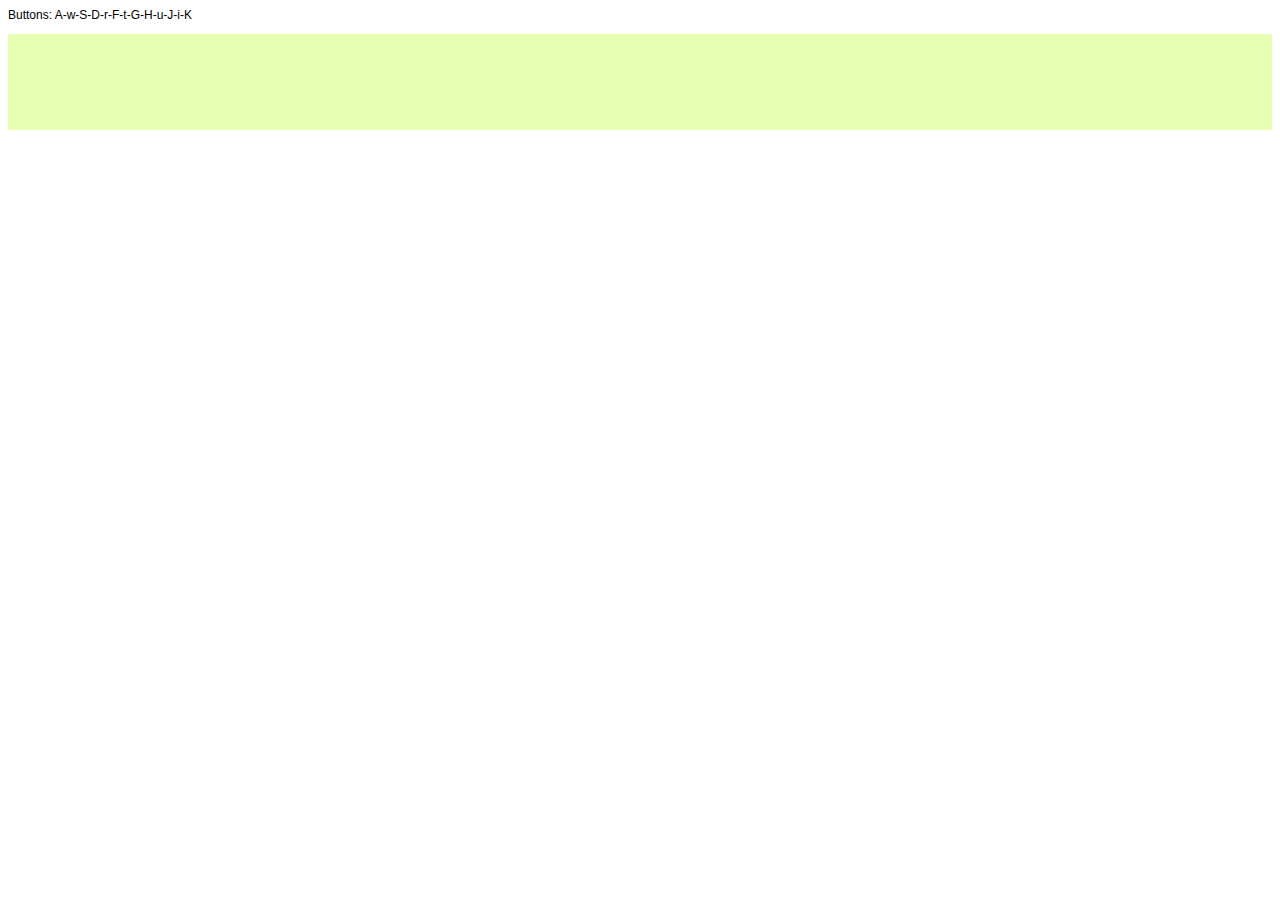
==== keys.html @ c378be20 "css index" ====
<!DOCTYPE html>
<head>
		<meta charset="UTF-8"/>
		<title></title>
	<link rel="stylesheet" type="text/css" href="keys.css">
	<script type="text/javascript" src="jquery.min.js"></script>
	</head>

	<body>
		<div id="idx">Buttons: A-w-S-D-r-F-t-G-H-u-J-i-K</div>
		<div id="log"></div>
		<script type="text/javascript" src="toneson.main.js"></script>
	</body>

</html>
---- keys.css ----
#log {
	font-size: 2em;
	font-family: Georgia;
	background-color: #e6ffb3;
	height: 3em;
}
#idx {
	font-size: .75em;
	font-family: Arial;
	padding-bottom: 1em;
}
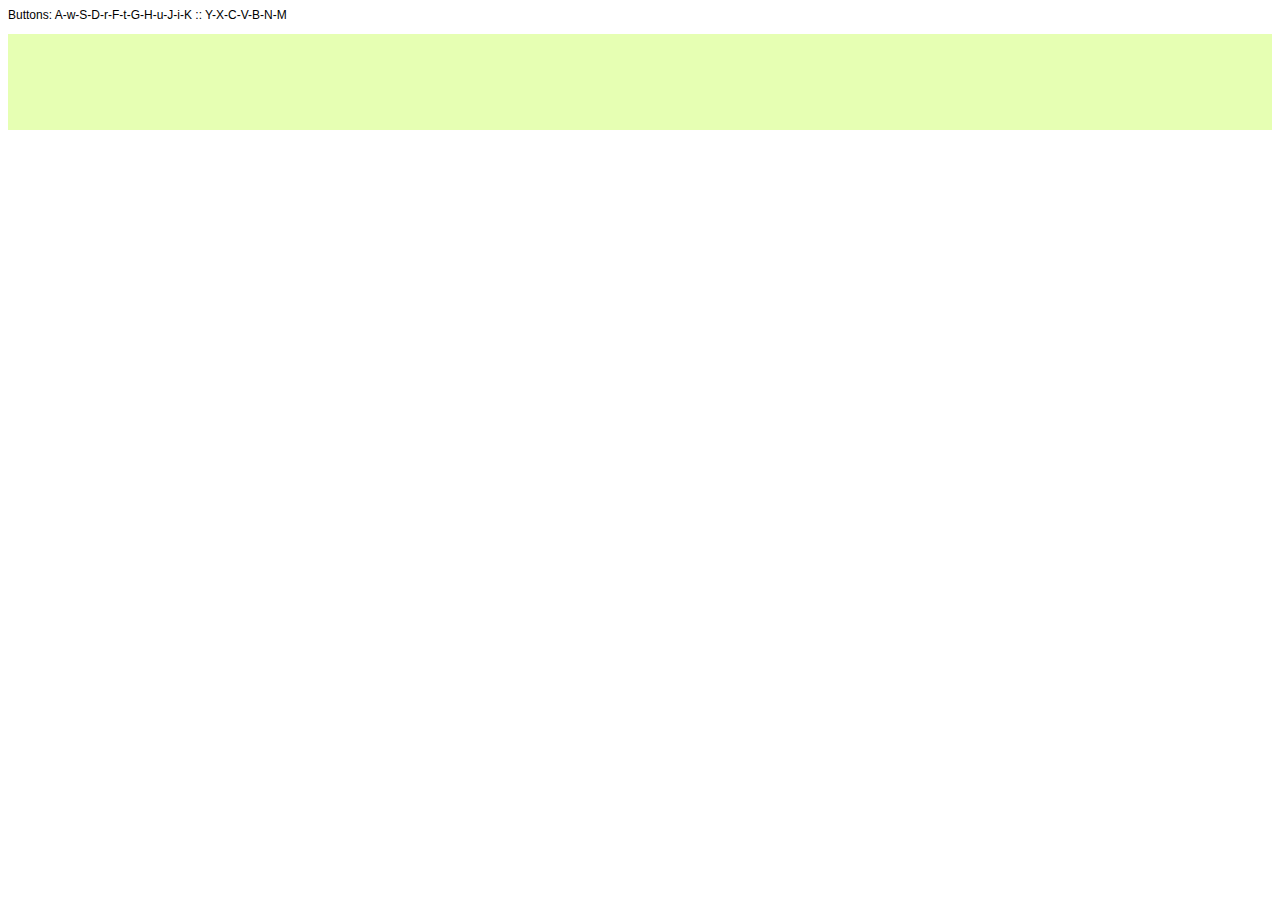
==== commit 4978c737: "button index" ====
--- a/keys.html
+++ b/keys.html
@@ -7,7 +7,7 @@
 	</head>
 
 	<body>
-		<div id="idx">Buttons: A-w-S-D-r-F-t-G-H-u-J-i-K</div>
+		<div id="idx">Buttons: A-w-S-D-r-F-t-G-H-u-J-i-K :: Y-X-C-V-B-N-M</div>
 		<div id="log"></div>
 		<script type="text/javascript" src="toneson.main.js"></script>
 	</body>
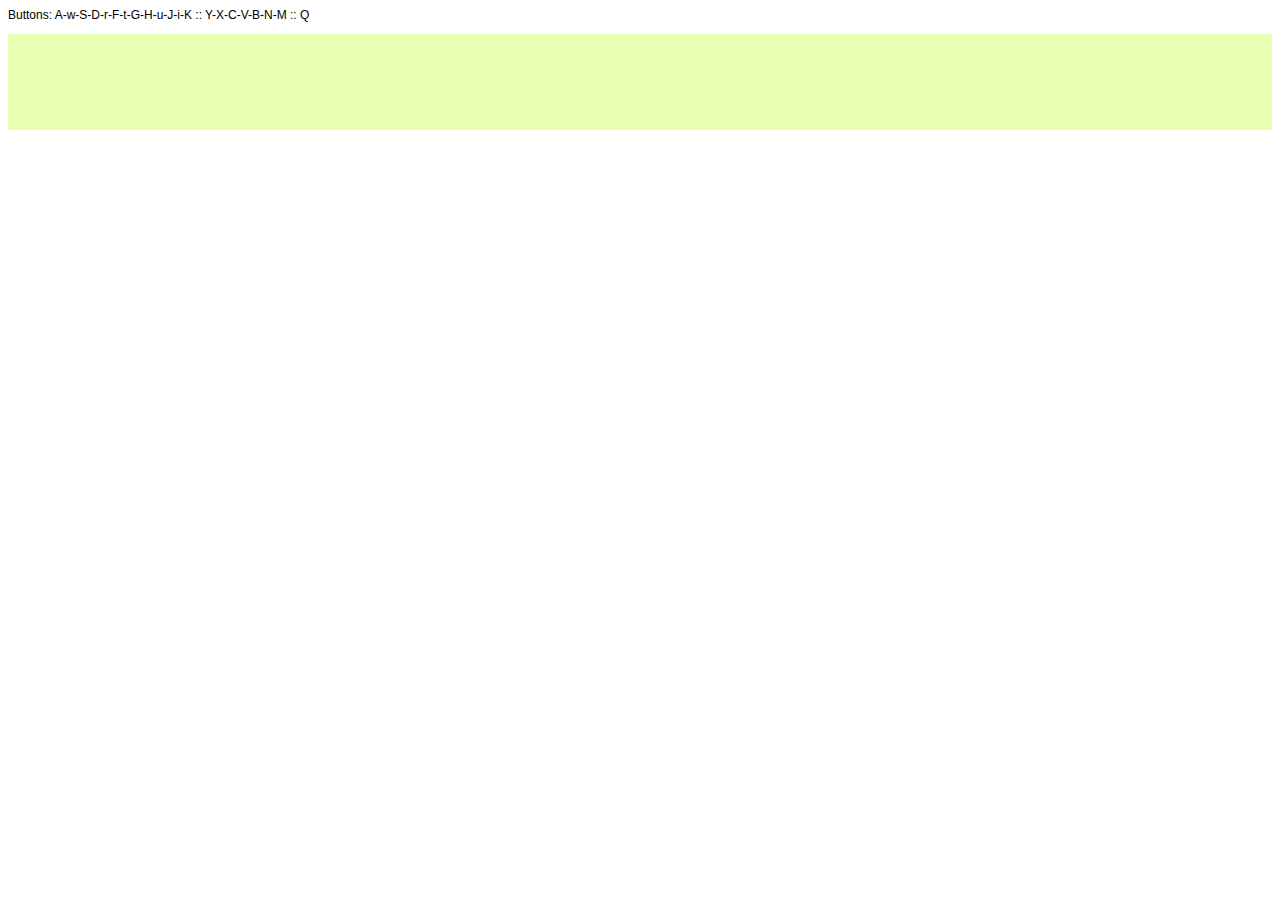
==== commit cf07b9d7: "key of B minor" ====
--- a/keys.html
+++ b/keys.html
@@ -1,15 +1,15 @@
 <!DOCTYPE html>
 <head>
-		<meta charset="UTF-8"/>
-		<title></title>
+	<meta charset="UTF-8"/>
+	<title></title>
 	<link rel="stylesheet" type="text/css" href="keys.css">
 	<script type="text/javascript" src="jquery.min.js"></script>
-	</head>
+</head>
 
-	<body>
-		<div id="idx">Buttons: A-w-S-D-r-F-t-G-H-u-J-i-K :: Y-X-C-V-B-N-M</div>
-		<div id="log"></div>
-		<script type="text/javascript" src="toneson.main.js"></script>
-	</body>
+<body>
+	<div id="idx">Buttons: A-w-S-D-r-F-t-G-H-u-J-i-K :: Y-X-C-V-B-N-M :: Q</div>
+	<div id="log"></div>
+	<script type="text/javascript" src="toneson.main.js"></script>
+</body>
 
 </html>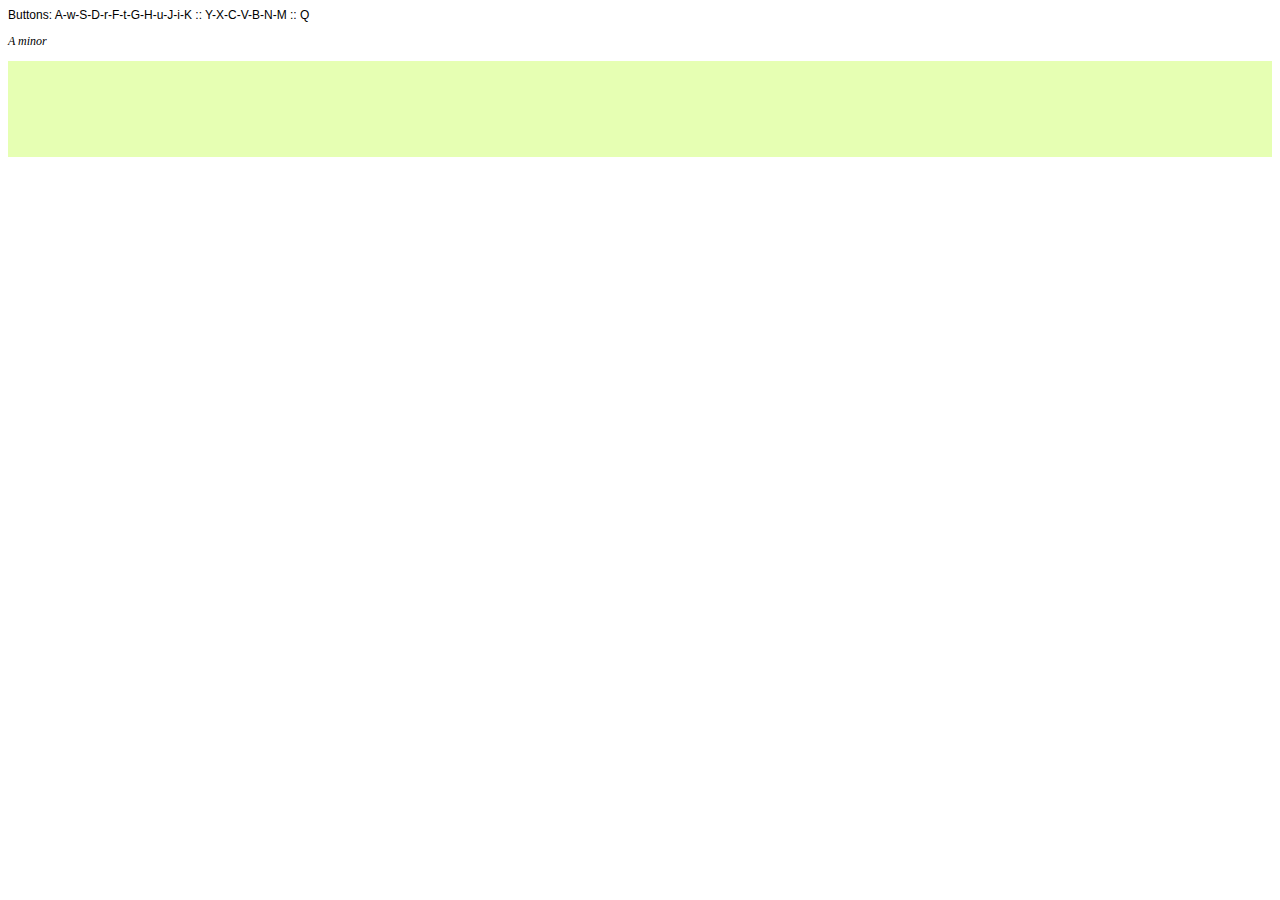
==== commit 73898165: "log of current key added" ====
--- a/keys.html
+++ b/keys.html
@@ -8,6 +8,7 @@
 
 <body>
 	<div id="idx">Buttons: A-w-S-D-r-F-t-G-H-u-J-i-K :: Y-X-C-V-B-N-M :: Q</div>
+	<div id="keyLog"></div>
 	<div id="log"></div>
 	<script type="text/javascript" src="toneson.main.js"></script>
 </body>
--- a/keys.css
+++ b/keys.css
@@ -4,6 +4,14 @@
 	background-color: #e6ffb3;
 	height: 3em;
 }
+
+#keyLog {
+	font-size: .75em;
+	font-family: Georgia;
+	font-style: italic;
+	padding-bottom: 1em;
+}
+
 #idx {
 	font-size: .75em;
 	font-family: Arial;
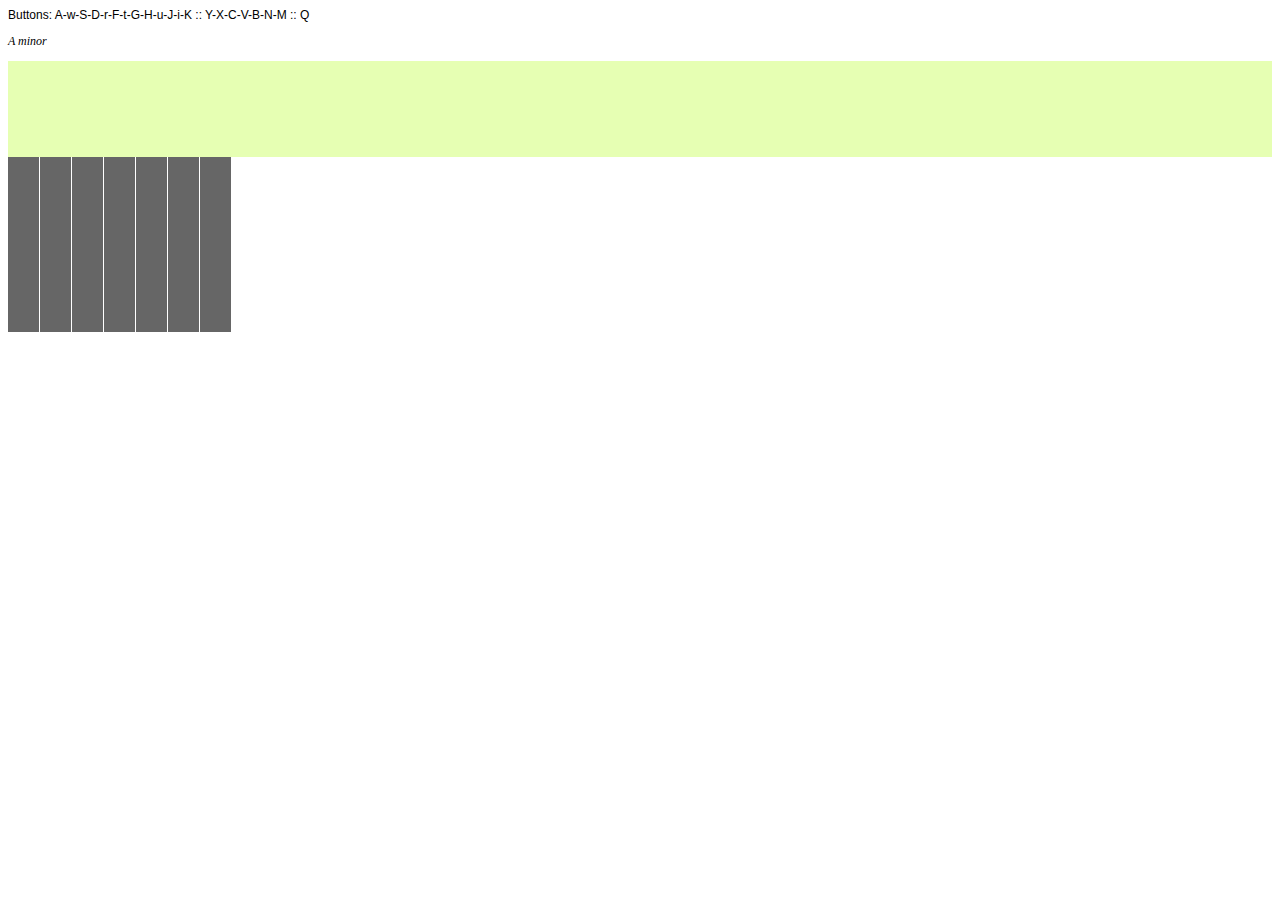
==== commit d344ae7a: "der affe ist stark in dir" ====
--- a/keys.html
+++ b/keys.html
@@ -10,6 +10,23 @@
 	<div id="idx">Buttons: A-w-S-D-r-F-t-G-H-u-J-i-K :: Y-X-C-V-B-N-M :: Q</div>
 	<div id="keyLog"></div>
 	<div id="log"></div>
+	<div id="view">
+		<div id="view_key_a">
+			<!--
+			<svg height="310" width="50">
+				<line x1="0" y1="0" x2="0" y2="121" style="stroke:rgb(0,0,0);stroke-width:1" />
+				<line x1="15" y1="0" x2="15" y2="121" style="stroke:rgb(0,0,0);stroke-width:1" />
+				<line x1="0" y1="121" x2="15" y2="121" style="stroke:rgb(0,0,0);stroke-width:1" />
+			</svg>
+			-->
+		</div>
+		<div id="view_key_b"></div>
+		<div id="view_key_c"></div>
+		<div id="view_key_d"></div>
+		<div id="view_key_e"></div>
+		<div id="view_key_f"></div>
+		<div id="view_key_g"></div>
+	</div>
 	<script type="text/javascript" src="toneson.main.js"></script>
 </body>
 
--- a/keys.css
+++ b/keys.css
@@ -17,3 +17,19 @@
 	font-family: Arial;
 	padding-bottom: 1em;
 }
+
+#view div {
+	float: left;
+	width: 31px;
+	height: 175px;
+	background-color: #666666;
+	margin-right: 1px
+}
+
+.touched {
+	opacity: .3;
+}
+
+.released {
+	opacity: .9;
+}
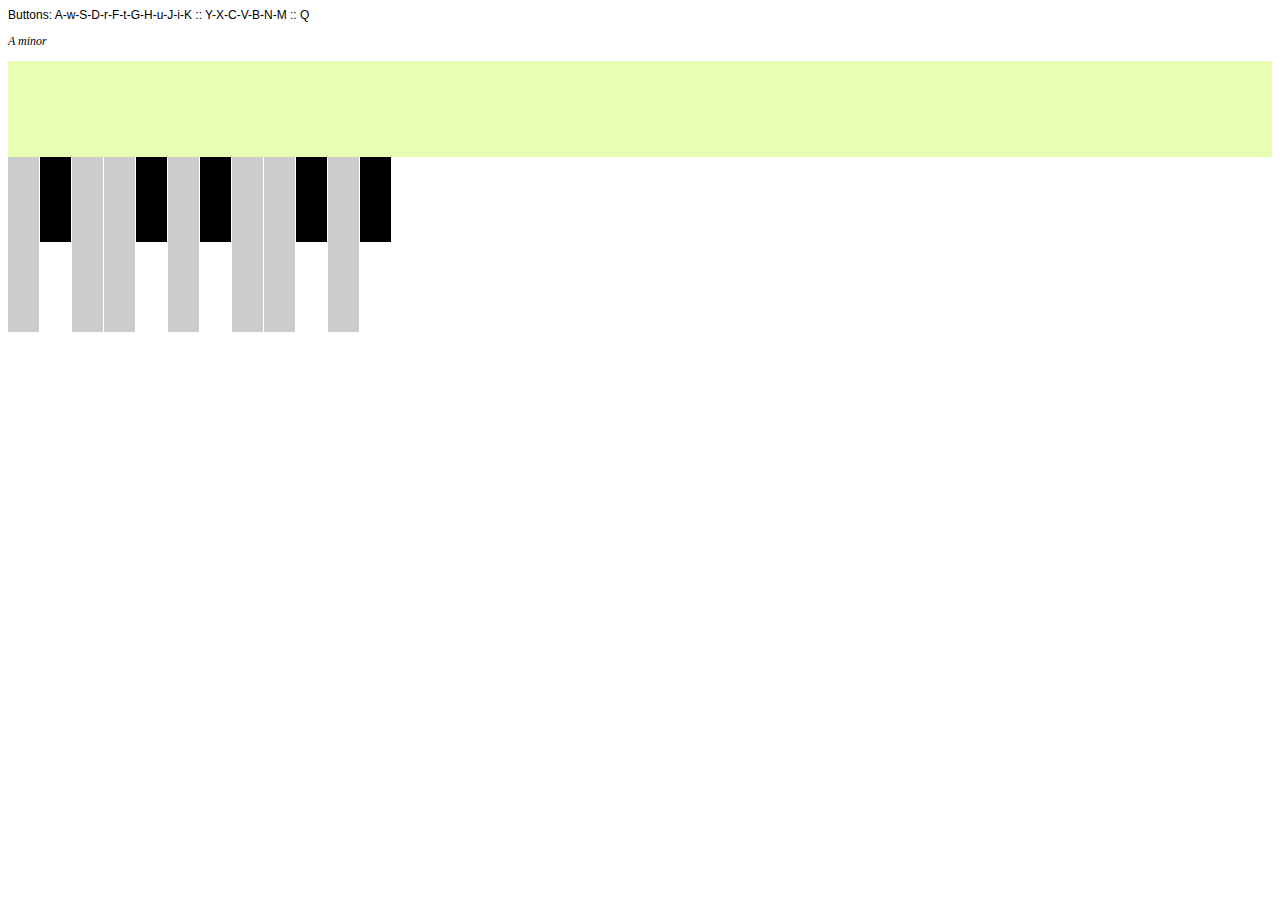
==== commit 6852a2bd: "boing" ====
--- a/keys.html
+++ b/keys.html
@@ -10,23 +10,7 @@
 	<div id="idx">Buttons: A-w-S-D-r-F-t-G-H-u-J-i-K :: Y-X-C-V-B-N-M :: Q</div>
 	<div id="keyLog"></div>
 	<div id="log"></div>
-	<div id="view">
-		<div id="view_key_a">
-			<!--
-			<svg height="310" width="50">
-				<line x1="0" y1="0" x2="0" y2="121" style="stroke:rgb(0,0,0);stroke-width:1" />
-				<line x1="15" y1="0" x2="15" y2="121" style="stroke:rgb(0,0,0);stroke-width:1" />
-				<line x1="0" y1="121" x2="15" y2="121" style="stroke:rgb(0,0,0);stroke-width:1" />
-			</svg>
-			-->
-		</div>
-		<div id="view_key_b"></div>
-		<div id="view_key_c"></div>
-		<div id="view_key_d"></div>
-		<div id="view_key_e"></div>
-		<div id="view_key_f"></div>
-		<div id="view_key_g"></div>
-	</div>
+	<div id="view"></div>
 	<script type="text/javascript" src="toneson.main.js"></script>
 </body>
 
--- a/keys.css
+++ b/keys.css
@@ -22,7 +22,15 @@
 	float: left;
 	width: 31px;
 	height: 175px;
-	background-color: #666666;
+	background-color: #cccccc;
+	margin-right: 1px
+}
+
+.boing {
+	float: left;
+	width: 31px;
+	height: 85px !important;
+	background-color: #000000 !important;
 	margin-right: 1px
 }
 
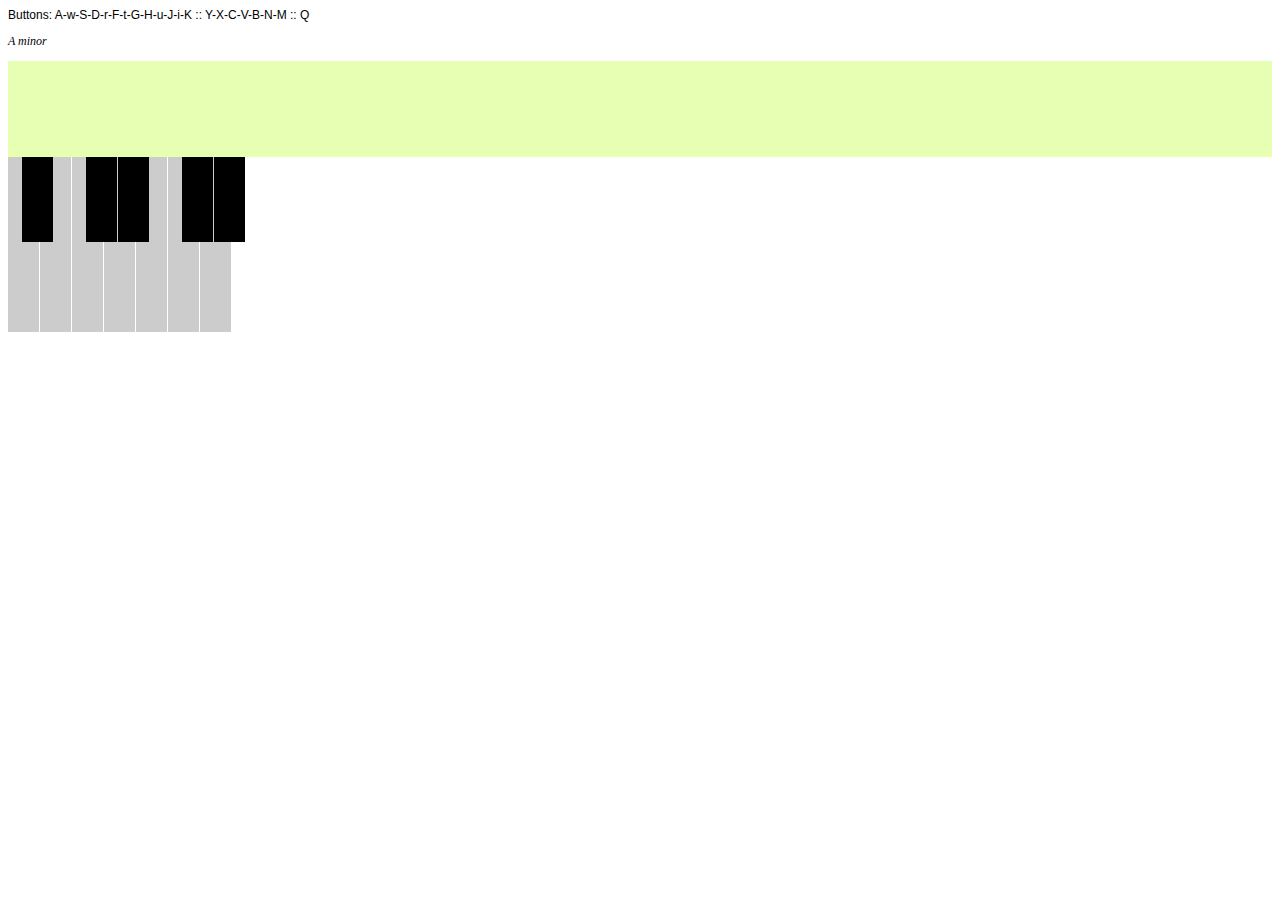
==== commit 50a37e56: "view affx update" ====
--- a/keys.html
+++ b/keys.html
@@ -10,7 +10,10 @@
 	<div id="idx">Buttons: A-w-S-D-r-F-t-G-H-u-J-i-K :: Y-X-C-V-B-N-M :: Q</div>
 	<div id="keyLog"></div>
 	<div id="log"></div>
-	<div id="view"></div>
+	<div id="view">
+		<div id="hells"></div>
+		<div id="darks"></div>
+	</div>
 	<script type="text/javascript" src="toneson.main.js"></script>
 </body>
 
--- a/keys.css
+++ b/keys.css
@@ -18,7 +18,20 @@
 	padding-bottom: 1em;
 }
 
-#view div {
+#hells div{
+	float: left;
+	width: 31px;
+	height: 175px;
+	background-color: #cccccc;
+	margin-right: 1px
+}
+
+#darks {
+	position: relative;
+	left: -210px;
+}
+
+#darks div{
 	float: left;
 	width: 31px;
 	height: 175px;
@@ -31,13 +44,20 @@
 	width: 31px;
 	height: 85px !important;
 	background-color: #000000 !important;
-	margin-right: 1px
+	margin-right: 1px;
+	position: relative;
+}
+
+.hidden {
+	opacity: 0;
 }
 
 .touched {
-	opacity: .3;
+	position: relative;
+	top: 5px;
 }
 
 .released {
-	opacity: .9;
+	position: relative;
+	top: 0px;
 }
